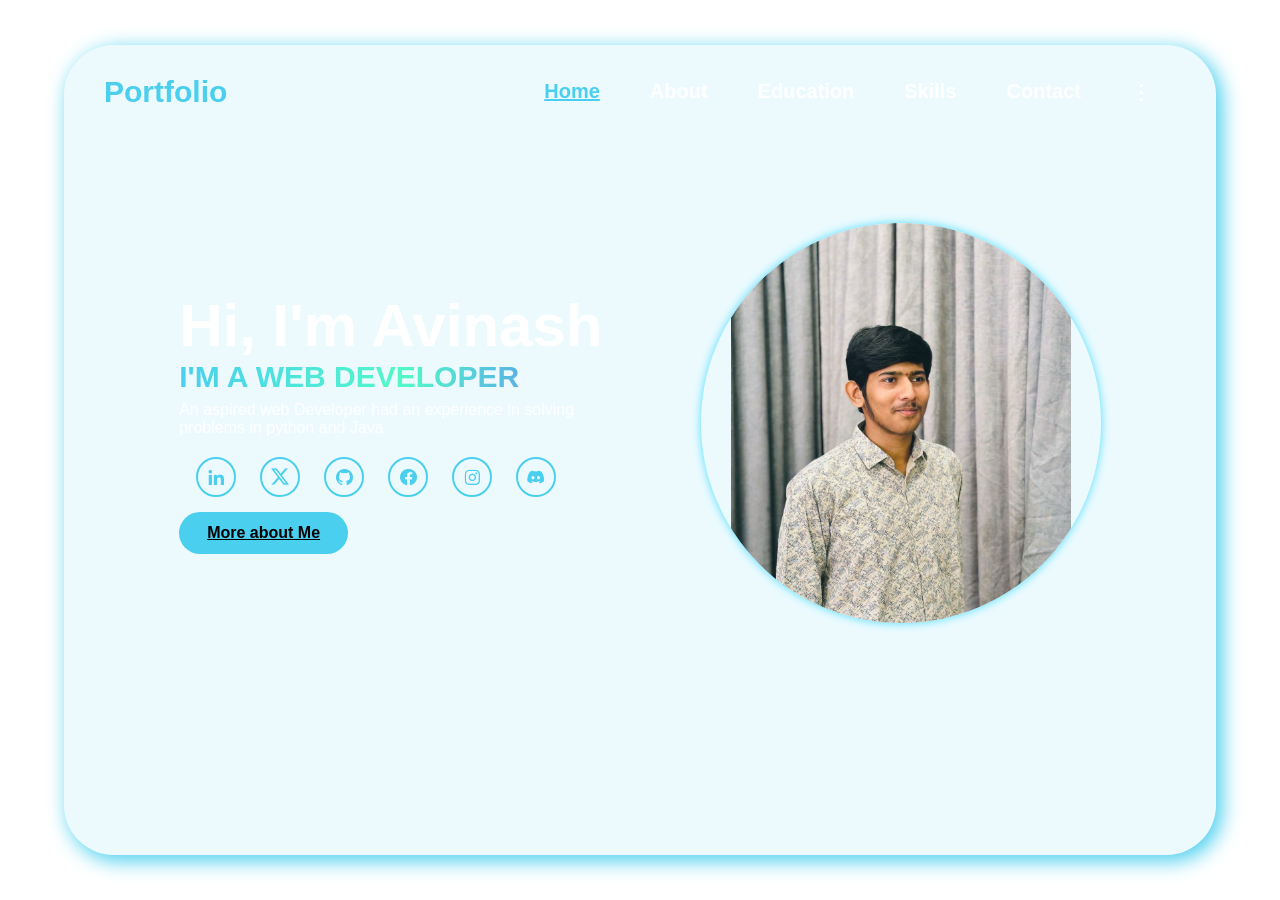
==== index.html @ c2759982 "Add files via upload" ====
<!DOCTYPE html>
<html lang="en">
<head>
  <meta charset="UTF-8">
  <meta name="viewport" content="width=device-width, initial-scale=1.0">
  <title>Portfolio</title>
  <link rel="stylesheet" href="style.css">
  <link href='https://unpkg.com/boxicons@2.1.4/css/boxicons.min.css' rel='stylesheet'>
  <link rel="icon" type="jpg" href="images/favcon.jpg">
  <link rel="stylesheet"  href="https://cdnjs.cloudflare.com/ajax/libs/font-awesome/6.5.2/css/all.min.css">
</head>
<body>
  <video autoplay loop muted plays-inline class="back-vid">
    <source src="videos/galaxy.mp4" type="video/mp4">
  </video>
  <section class="main-section">
    <nav>
      <h1><span style="color: #4acfee;">Portfolio</span></h1>
      <ul>
        <li><a class="active" href="index.html">Home </a></li>
        <li><a href="index1.html">About</a></li>
        <li><a href="index2.html">Education</a></li>
        <li><a href="index3.html">Skills</a></li>
        <li><a href="index4.html">Contact</a></li>
        <li><a href="index5.html">⋮</a></li>
      </ul>
    </nav>
    <div class="hero">
      <div class="hero-info">
        <h1>Hi, I'm Avinash</h1>
        <h2>I'm a Web Developer</h2>
        <p>An aspired web Developer had an experience in solving problems in python and Java.</p>
        <div class="hero-icons">
          <ul class="ul-icons">
            <li><a href="https://www.linkedin.com/in/kanduri-avinash-822970313/" target="_blank" alt="linkedin"><i class='bx bxl-linkedin'></i></a></li>
            <li><a href="https://x.com/kanduriavinash" target="_blank" alt="Twitter"><i class="fa-brands fa-x-twitter"></i></a></li>
            <li><a href="https://github.com/Kanduriavinash" target="_blank" alt="Github"><i class='bx bxl-github'></i></a></li>
            <li><a href="https://www.facebook.com/kanduriavinash/" target="_blank" alt="Facebook"><i class='bx bxl-facebook-circle'></i></a></li>
            <li><a href="https://www.instagram.com/kanduriavinash/" target="_blank" alt="Instagram"><i class='bx bxl-instagram'></i></a></li>
            <li><a href="https://discord.com/channels/@me" target="_blank" alt="Discord"><i class='bx bxl-discord-alt'></i></a></li>
          </ul>
        </div>
        <a href="index1.html" class="btn-box">More about Me</a>
      </div>
      <div class="hero-img">
        <img src="images/my.jpg" alt="myimage-img">
      </div>
    </div>
  </section>
</body>
</html>
---- style.css ----
*{
    margin: 0;
    padding: 0;
    box-sizing: border-box;
    font-family: Arial, Helvetica, sans-serif;
  
}
  body{
    position: relative;
    height: 100vh;
    width:100%;
    display: flex;
    justify-content: center;
    align-items: center;
  
  }
  .back-vid{
    position:absolute;
    right: 0;
    bottom: 0;
    z-index: -1;
  }
  
  
  @media (max-aspect-ratio: 16/9){
    .back-vid{
      width: auto;
      height: 100%;
    }
  }
  
  @media (min-aspect-ratio: 16/9){
    .back-vid{
      width: 100%;
      height: auto;
    }
  }
  .main-section{
    width: 90%;
    height: 90%;
    background-color:#4ad0ee1b;
    backdrop-filter: blur(10px);
    border-radius: 50px;
    box-shadow: 5px 5px 20px 1px #4acfee;
  }
  
  nav{
    display: flex;
    justify-content: space-between;
    align-items: center;
    padding: 30px 40px;
  }
  
  nav h1{
    color: white;
    font-size: 30px;
    font-weight: 900;
  }
  
  nav ul{
    list-style: none;
    display: flex;
  }
  
  nav a{
    color: white;
    text-decoration: none;
    font-size: 20px;
    font-weight: bold;
    transition: 0.2s;
    padding: 0px 25px;
  }
  
  nav a:hover ,.active
   {
    color : #4acfee;
    text-decoration: underline;
  }
  .hero{
    display: flex;
    align-items: center;
    height: 70%;
    padding: 0 10%;
    color: white;
    justify-content: space-between;
  }
  
  .hero h1{
    font-size: 60px;
  }
  
  .hero h2{
    font-size: 30px;
    text-transform: uppercase;
    background:linear-gradient(to right, #4acfee, #53f8c9, #6070fd, #5bbdff, #4acfee);
    background-size: 200%;
    background-clip: text;
    -webkit-background-clip: text;
    -webkit-text-fill-color: transparent;
    animation: animate-gradient 2.5s linear infinite;
  }
  
  @keyframes animate-gradient {
    to {
      background-position: 200%;
    }
  }
  
  .hero p{
    max-width: 450px;
    margin-top: 7px;
    margin-bottom: 20px;
  }
  
  .hero-icons{
    display: flex;
  }
  
  .ul-icons{
    display: flex;
    align-items: center;
  }
  
  .ul-icons li{
    list-style: none;
    margin-left: 10px;
  }
  
  .ul-icons a{
    display: inline-flex;
    padding: 8px;
    border: 2px solid #4acfee;
    border-radius: 50%;
    font-size: 20px;
    color: #4acfee;
    text-decoration: none;
    margin: 0 7px;
    transition: 0.3s;
  }
  
  .ul-icons a:hover{
    background: #4acfee;
    color: #0e1217;
    box-shadow: 0 0 10px #4acfee;

  }
  .btn-box{
    margin-top: 15px;
    display: inline-block;
    padding: 12px 28px;
    background: #4acfee;
    border-radius: 40px;
    font-size: 16px;
    color: black;
    letter-spacing:none;
    font-weight: 600;
  }
  .btn-box:hover{
    color: white;
    box-shadow: 0 0 10px #4acfee;
  }

  .hero-img{
    width: 400px;
    height: 400px;
    background-color: none;
    position:relative;
    border-radius: 60%;
    display: flex;
    justify-content: center;
    overflow: hidden;
    box-shadow: 0 0 10px #4eddfd;
    transition: 1s;
  }
  
  .hero-img:hover{
    box-shadow: 0 0 50px #4acfee;
  }
  
  .hero-img img{
    position: absolute;
    width: 85%;
    mix-blend-mode: lighten;
  }
  body {
    margin: 0;
    width: 100vw;
    height: 100vh;
}
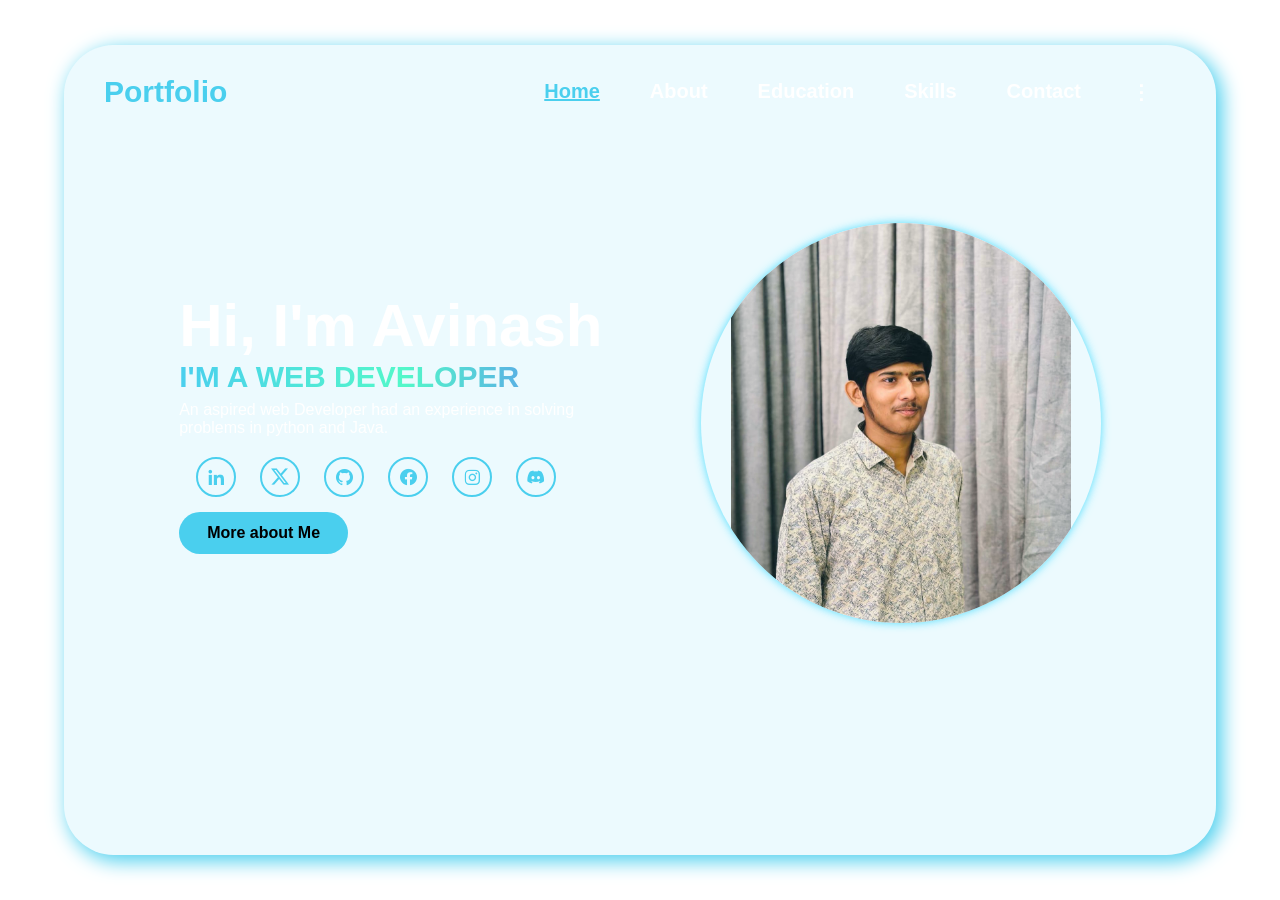
==== commit 0e75be4e: "Update index.html" ====
--- a/index.html
+++ b/index.html
@@ -40,7 +40,7 @@
             <li><a href="https://discord.com/channels/@me" target="_blank" alt="Discord"><i class='bx bxl-discord-alt'></i></a></li>
           </ul>
         </div>
-        <a href="index1.html" class="btn-box">More about Me</a>
+        <a href="index1.html" class="btn-box" style="text-decoration:none;">More about Me</a>
       </div>
       <div class="hero-img">
         <img src="images/my.jpg" alt="myimage-img">
@@ -48,4 +48,4 @@
     </div>
   </section>
 </body>
-</html>+</html>
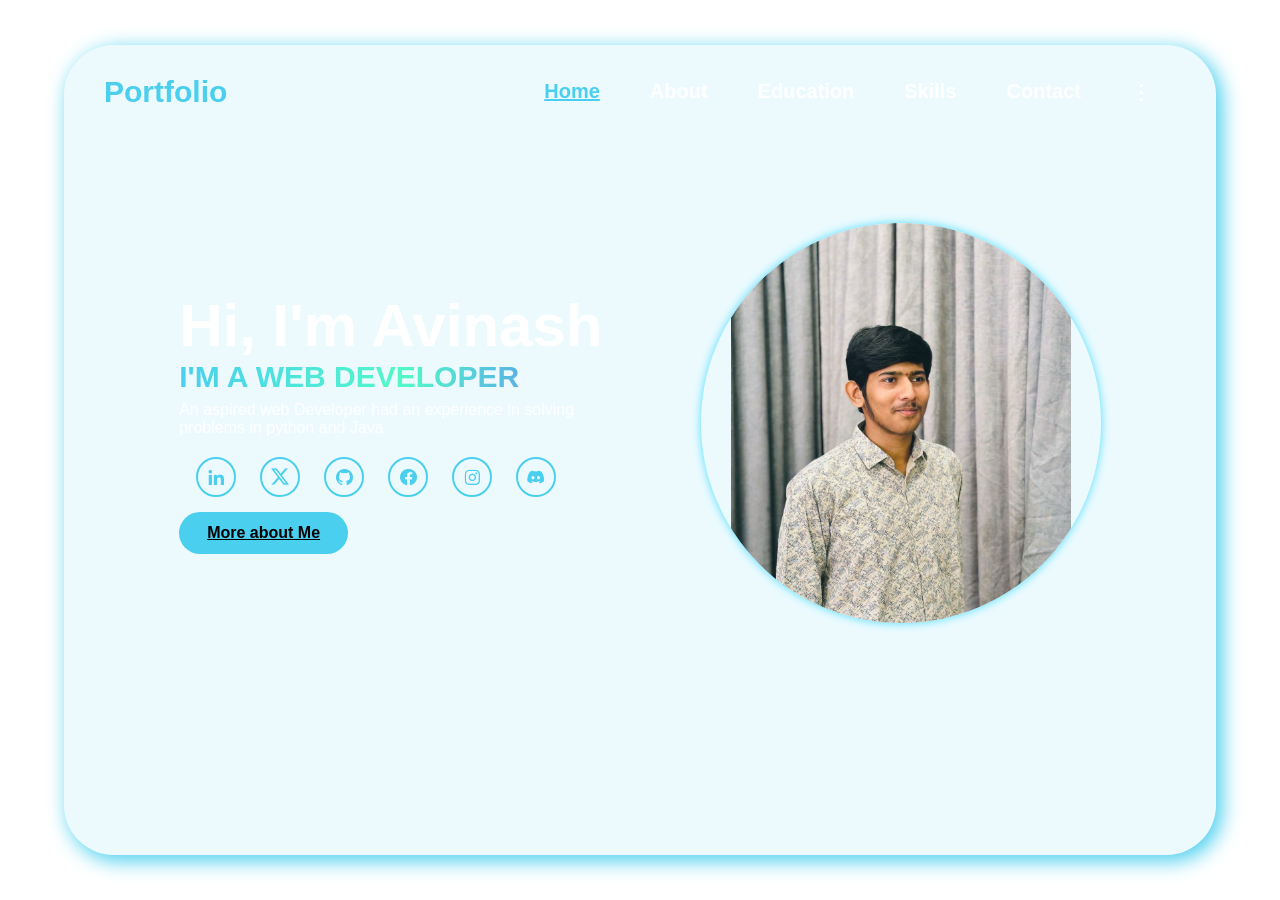
==== commit dab0df4c: "Update index.html" ====
--- a/index.html
+++ b/index.html
@@ -40,7 +40,7 @@
             <li><a href="https://discord.com/channels/@me" target="_blank" alt="Discord"><i class='bx bxl-discord-alt'></i></a></li>
           </ul>
         </div>
-        <a href="index1.html" class="btn-box" style="text-decoration:none;">More about Me</a>
+        <a href="index1.html" class="btn-box">More about Me</a>
       </div>
       <div class="hero-img">
         <img src="images/my.jpg" alt="myimage-img">
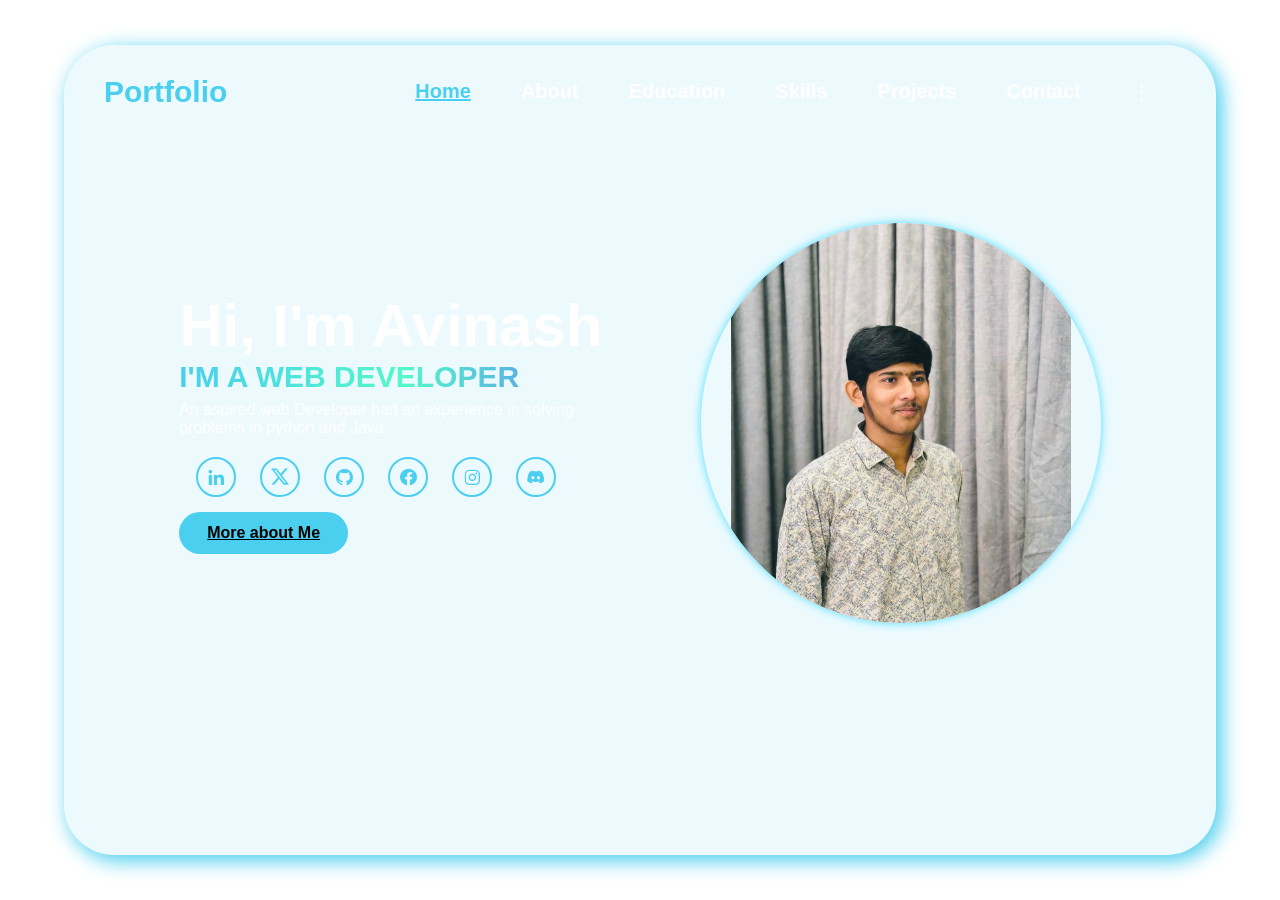
==== commit 52ae062c: "Add files via upload" ====
--- a/index.html
+++ b/index.html
@@ -2,8 +2,7 @@
 <html lang="en">
 <head>
   <meta charset="UTF-8">
-  <meta name="viewport" content="width=device-width, initial-scale=1.0">
-  <title>Portfolio</title>
+  <meta name="viewport" content="width=device-width,initial-scale=1.0, maximum-scale=1.0">  <title>Portfolio</title>
   <link rel="stylesheet" href="style.css">
   <link href='https://unpkg.com/boxicons@2.1.4/css/boxicons.min.css' rel='stylesheet'>
   <link rel="icon" type="jpg" href="images/favcon.jpg">
@@ -21,6 +20,7 @@
         <li><a href="index1.html">About</a></li>
         <li><a href="index2.html">Education</a></li>
         <li><a href="index3.html">Skills</a></li>
+        <li><a href="projects.html">Projects</a></li>
         <li><a href="index4.html">Contact</a></li>
         <li><a href="index5.html">⋮</a></li>
       </ul>
@@ -48,4 +48,4 @@
     </div>
   </section>
 </body>
-</html>
+</html>
--- a/style.css
+++ b/style.css
@@ -15,26 +15,43 @@
   
   }
   .back-vid{
-    position:absolute;
-    right: 0;
-    bottom: 0;
+    position: fixed;
+    top: 0;
+    left: 0;
+    width: 100%;
+    height: 100%;
+    object-fit: cover;
     z-index: -1;
   }
-  
-  
-  @media (max-aspect-ratio: 16/9){
-    .back-vid{
-      width: auto;
-      height: 100%;
-    }
-  }
-  
-  @media (min-aspect-ratio: 16/9){
-    .back-vid{
-      width: 100%;
-      height: auto;
-    }
-  }
+  /* Base styles */
+body {
+  font-size: 16px;
+  margin: 0;
+  padding: 0;
+}
+
+/* Responsive layout for tablets */
+@media (max-width: 768px) {
+  body {
+    font-size: 15px;
+  }
+  .container {
+    padding: 10px;
+  }
+}
+
+/* Responsive layout for mobile */
+@media (max-width: 480px) {
+  body {
+    font-size: 14px;
+  }
+  .container {
+    padding: 5px;
+  }
+}
+  
+  
+
   .main-section{
     width: 90%;
     height: 90%;
@@ -188,4 +205,61 @@
     height: 100vh;
 }
 
+@media (max-width: 768px) {
+  nav {
+    flex-direction: column;
+    padding: 10px;
+    gap: 10px;
+  }
+  nav h1 {
+    font-size: 40px;
+    margin-bottom: 5px;
+  }
+  nav ul {
+    flex-wrap: wrap;
+    justify-content: center;
+    padding: 0;
+  }
+  nav a {
+    padding: 5px 10px;
+    font-size: 16px;
+  }
+  .hero {
+    flex-direction: column-reverse;
+    justify-content: center;
+    padding: 20px 5%;
+    text-align: center;
+    height: auto;
+    margin-top: 10px;
+  }
+  .hero h1 {
+    font-size: 40px;
+  }
+  .hero h2 {
+    font-size: 20px;
+  }
+  .hero p {
+    margin: 15px auto;
+  }
+  .ul-icons {
+    justify-content: center;
+    padding: 0;
+  }
+  .hero-img {
+    width: 250px;
+    height: 250px;
+    margin: 20px auto;
+  }
+  .main-section {
+    height: auto;
+    min-height: 90vh;
+    margin: 20px auto;
+    padding-bottom: 30px;
+  }
+  body {
+    height: auto;
+    min-height: 100vh;
+  }
+}
+
   
